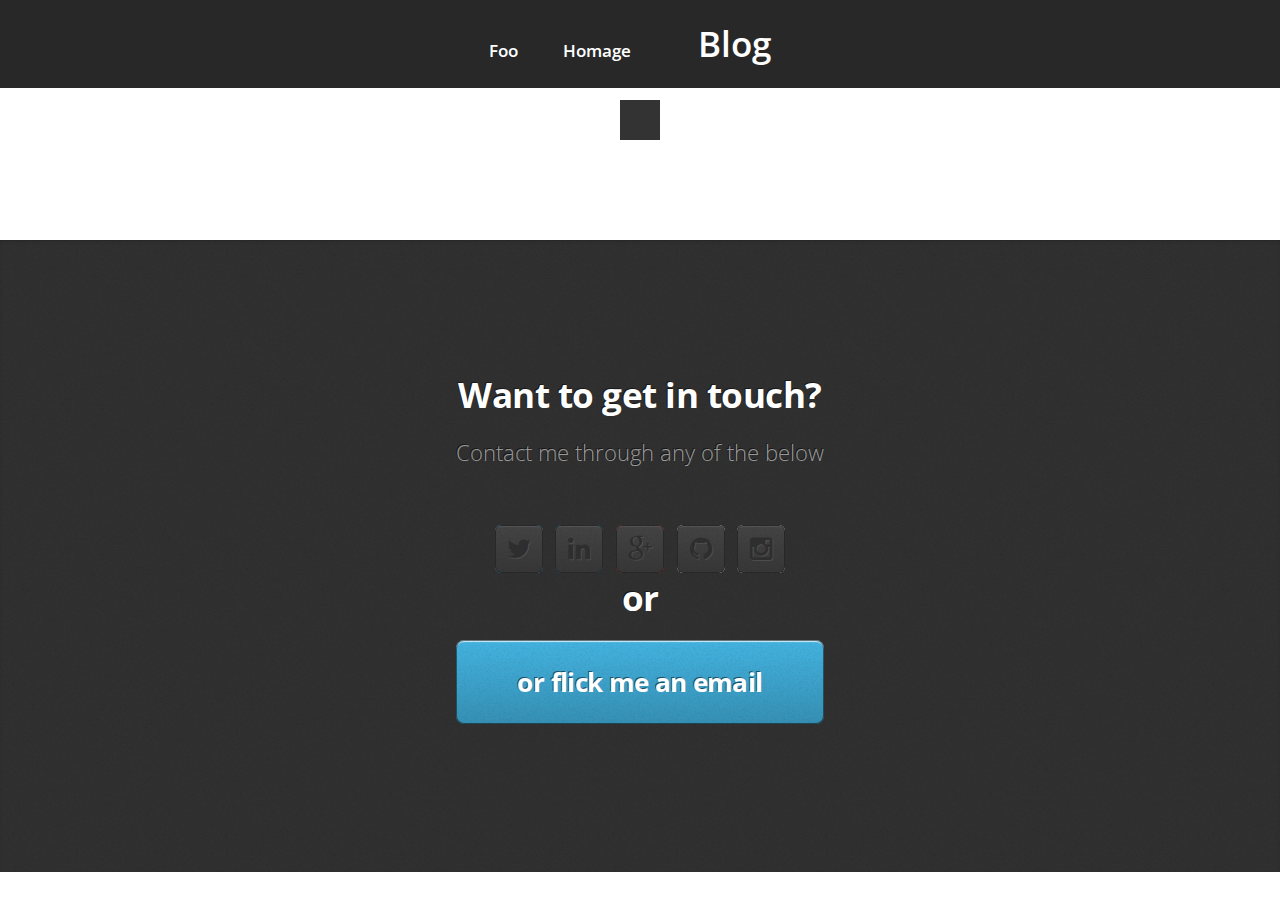
==== blog.html @ 2ac40b32 "Added loading animation back in" ====
<!DOCTYPE HTML>
<!--
	Miniport by HTML5 UP
	html5up.net | @n33co
	Free for personal and commercial use under the CCA 3.0 license (html5up.net/license)
-->
<html>
	<head>
		<title>Foo Codes</title>
		<meta charset="utf-8" />
		<meta name="viewport" content="width=device-width, initial-scale=1" />
		<!--[if lte IE 8]><script src="assets/js/ie/html5shiv.js"></script><![endif]-->
		<link rel="stylesheet" href="assets/css/main.css" />
		<!--[if lte IE 8]><link rel="stylesheet" href="assets/css/ie8.css" /><![endif]-->
		<!--[if lte IE 9]><link rel="stylesheet" href="assets/css/ie9.css" /><![endif]-->
        <style type="text/css">
            p {
                text-align: left;
            }
        </style>
	</head>
	<body>

		<!-- Nav -->
			<nav id="nav">
				<ul class="container">
                    <li><a href="index.html">Foo</a></li>
                    <li><a href="homage.html">Homage</a></li>
                    <li><a href="blog.html" class="featureLink">Blog</a></li>
				</ul>
			</nav>
        <!-- Blog -->
			<div id="blogContainer"><div class="spinner"></div></div>
       

		<!-- Contact -->
			<div class="wrapper style4">
				<article id="contact" class="container 75%">
					<header>
						<h2>Want to get in touch?</h2>
						<p style="text-align:center;">Contact me through any of the below</p>
					</header>
					<ul class="social">
									<li><a href="https://twitter.com/foocodes" class="icon fa-twitter"><span class="label">Twitter</span></a></li>
									<li><a href="https://www.linkedin.com/in/jonathon-shields-62233782" class="icon fa-linkedin"><span class="label">LinkedIn</span></a></li>
									<li><a href="https://plus.google.com/u/0/111568177518897038306" class="icon fa-google-plus"><span class="label">Google+</span></a></li>
<li><a href="github.com/foopod" class="icon fa-github"><span class="label">Github</span></a></li>
<li><a href="https://www.instagram.com/jono_shields" class="icon fa-instagram"><span class="label">Instagram</span></a></li>
								</ul>
                    <div>
                        <h2>or</h2>
                    <a href="mailto:jonathonshields@gmail.com" class="button big scrolly">or flick me an email</a>
                        </div>
				</article>
			</div>

		<!-- Scripts -->
			<script src="assets/js/jquery.min.js"></script>
			<script src="assets/js/jquery.scrolly.min.js"></script>
			<script src="assets/js/skel.min.js"></script>
			<script src="assets/js/skel-viewport.min.js"></script>
			<script src="assets/js/util.js"></script>
			<!--[if lte IE 8]><script src="assets/js/ie/respond.min.js"></script><![endif]-->
			<script src="assets/js/main.js"></script>
            <script type="text/javascript">
				$.ajax({
                    url: 'http://api.tumblr.com/v2/blog/foopod.tumblr.com/posts/text?api_key=4VpbewproebSpr77v3EeFoL2wLozFeSh8FxGQndHqtxIomD8pQ&limit=20',
                    method:'get',
                    dataType:'jsonp',
                    success: function(data){
                            var objectPosts = data.response.posts;
//                            $('#firstBlogContainer').append('<article class="centreHorizontal 7u 12u(mobile)"><header><h2>' + objectPosts[0].title + '</h2><sup>' + objectPosts[0].date + '</sup><div>' + objectPosts[0].body + '</div></header></article>');
//                            objectPosts.shift();
                            $.each(objectPosts, function(key, value){
                                    var style = key%2+2;
                                    var body = value.body.replace(/<img.*?>/g, '<span class="image fit">$&</span>');
                                    $('#blogContainer').empty();
                                $('#blogContainer').append(
                                        '<div class="wrapper style'+style+'"><article class="centreHorizontal 7u 12u(mobile)"><header><h2>' + value.title + '</h2><sup>' + value.date + '</sup><div>' + body + '</div></header></article></div>'
                                    );
                            });
                    }
				});
			</script>
	</body>
</html>
---- assets/css/main.css ----
@import url("http://fonts.googleapis.com/css?family=Open+Sans:300,300italic,600,600italic,700");
@import url("font-awesome.min.css");

/*
	Miniport by HTML5 UP
	html5up.net | @n33co
	Free for personal and commercial use under the CCA 3.0 license (html5up.net/license)
*/

/* Reset */

	html, body, div, span, applet, object, iframe, h1, h2, h3, h4, h5, h6, p, blockquote, pre, a, abbr, acronym, address, big, cite, code, del, dfn, em, img, ins, kbd, q, s, samp, small, strike, strong, sub, sup, tt, var, b, u, i, center, dl, dt, dd, ol, ul, li, fieldset, form, label, legend, table, caption, tbody, tfoot, thead, tr, th, td, article, aside, canvas, details, embed, figure, figcaption, footer, header, hgroup, menu, nav, output, ruby, section, summary, time, mark, audio, video {
		margin: 0;
		padding: 0;
		border: 0;
		font-size: 100%;
		font: inherit;
		vertical-align: baseline;
	}

	article, aside, details, figcaption, figure, footer, header, hgroup, menu, nav, section {
		display: block;
	}

	body {
		line-height: 1;
	}

	ol, ul {
		list-style: none;
	}

	blockquote, q {
		quotes: none;
	}

	blockquote:before, blockquote:after, q:before, q:after {
		content: '';
		content: none;
	}

	table {
		border-collapse: collapse;
		border-spacing: 0;
	}

	body {
		-webkit-text-size-adjust: none;
	}

/* My Additional CSS*/

    .subHeader{
        font-weight: 300;
        padding-left: 2em;
    }


/* Box Model */

	*, *:before, *:after {
		-moz-box-sizing: border-box;
		-webkit-box-sizing: border-box;
		box-sizing: border-box;
	}

/* Containers */

	.container {
		margin-left: auto;
		margin-right: auto;
	}

	.container.\31 25\25 {
		width: 100%;
		max-width: 1200px;
		min-width: 960px;
	}

	.container.\37 5\25 {
		width: 720px;
	}

	.container.\35 0\25 {
		width: 480px;
	}

	.container.\32 5\25 {
		width: 240px;
	}

	.container {
		width: 960px;
	}

	@media screen and (min-width: 737px) {

		.container.\31 25\25 {
			width: 100%;
			max-width: 1500px;
			min-width: 1200px;
		}

		.container.\37 5\25 {
			width: 900px;
		}

		.container.\35 0\25 {
			width: 600px;
		}

		.container.\32 5\25 {
			width: 300px;
		}

		.container {
			width: 1200px;
		}

	}

	@media screen and (min-width: 737px) and (max-width: 1200px) {

		.container.\31 25\25 {
			width: 100%;
			max-width: 1200px;
			min-width: 960px;
		}

		.container.\37 5\25 {
			width: 720px;
		}

		.container.\35 0\25 {
			width: 480px;
		}

		.container.\32 5\25 {
			width: 240px;
		}

		.container {
			width: 960px;
		}

	}

	@media screen and (max-width: 736px) {

		.container.\31 25\25 {
			width: 100%;
			max-width: 125%;
			min-width: 100%;
		}

		.container.\37 5\25 {
			width: 75%;
		}

		.container.\35 0\25 {
			width: 50%;
		}

		.container.\32 5\25 {
			width: 25%;
		}

		.container {
			width: 100% !important;
		}

	}

/* Grid */

	.row {
		border-bottom: solid 1px transparent;
		-moz-box-sizing: border-box;
		-webkit-box-sizing: border-box;
		box-sizing: border-box;
	}

	.row > * {
		float: left;
		-moz-box-sizing: border-box;
		-webkit-box-sizing: border-box;
		box-sizing: border-box;
	}

	.row:after, .row:before {
		content: '';
		display: block;
		clear: both;
		height: 0;
	}

	.row.uniform > * > :first-child {
		margin-top: 0;
	}

	.row.uniform > * > :last-child {
		margin-bottom: 0;
	}

	.row.\30 \25 > * {
		padding: 0 0 0 0px;
	}

	.row.\30 \25 {
		margin: 0 0 -1px 0px;
	}

	.row.uniform.\30 \25 > * {
		padding: 0px 0 0 0px;
	}

	.row.uniform.\30 \25 {
		margin: 0px 0 -1px 0px;
	}

	.row > * {
		padding: 0 0 0 40px;
	}

	.row {
		margin: 0 0 -1px -40px;
	}

	.row.uniform > * {
		padding: 40px 0 0 40px;
	}

	.row.uniform {
		margin: -40px 0 -1px -40px;
	}

	.row.\32 00\25 > * {
		padding: 0 0 0 80px;
	}

	.row.\32 00\25 {
		margin: 0 0 -1px -80px;
	}

	.row.uniform.\32 00\25 > * {
		padding: 80px 0 0 80px;
	}

	.row.uniform.\32 00\25 {
		margin: -80px 0 -1px -80px;
	}

	.row.\31 50\25 > * {
		padding: 0 0 0 60px;
	}

	.row.\31 50\25 {
		margin: 0 0 -1px -60px;
	}

	.row.uniform.\31 50\25 > * {
		padding: 60px 0 0 60px;
	}

	.row.uniform.\31 50\25 {
		margin: -60px 0 -1px -60px;
	}

	.row.\35 0\25 > * {
		padding: 0 0 0 20px;
	}

	.row.\35 0\25 {
		margin: 0 0 -1px -20px;
	}

	.row.uniform.\35 0\25 > * {
		padding: 20px 0 0 20px;
	}

	.row.uniform.\35 0\25 {
		margin: -20px 0 -1px -20px;
	}

	.row.\32 5\25 > * {
		padding: 0 0 0 10px;
	}

	.row.\32 5\25 {
		margin: 0 0 -1px -10px;
	}

	.row.uniform.\32 5\25 > * {
		padding: 10px 0 0 10px;
	}

	.row.uniform.\32 5\25 {
		margin: -10px 0 -1px -10px;
	}

	.\31 2u, .\31 2u\24 {
		width: 100%;
		clear: none;
		margin-left: 0;
	}

	.\31 1u, .\31 1u\24 {
		width: 91.6666666667%;
		clear: none;
		margin-left: 0;
	}

	.\31 0u, .\31 0u\24 {
		width: 83.3333333333%;
		clear: none;
		margin-left: 0;
	}

	.\39 u, .\39 u\24 {
		width: 75%;
		clear: none;
		margin-left: 0;
	}

	.\38 u, .\38 u\24 {
		width: 66.6666666667%;
		clear: none;
		margin-left: 0;
	}

	.\37 u, .\37 u\24 {
		width: 58.3333333333%;
		clear: none;
		margin-left: 0;
	}

	.\36 u, .\36 u\24 {
		width: 50%;
		clear: none;
		margin-left: 0;
	}

	.\35 u, .\35 u\24 {
		width: 41.6666666667%;
		clear: none;
		margin-left: 0;
	}

	.\34 u, .\34 u\24 {
		width: 33.3333333333%;
		clear: none;
		margin-left: 0;
	}

	.\33 u, .\33 u\24 {
		width: 25%;
		clear: none;
		margin-left: 0;
	}

	.\32 u, .\32 u\24 {
		width: 16.6666666667%;
		clear: none;
		margin-left: 0;
	}

	.\31 u, .\31 u\24 {
		width: 8.3333333333%;
		clear: none;
		margin-left: 0;
	}

	.\31 2u\24 + *,
	.\31 1u\24 + *,
	.\31 0u\24 + *,
	.\39 u\24 + *,
	.\38 u\24 + *,
	.\37 u\24 + *,
	.\36 u\24 + *,
	.\35 u\24 + *,
	.\34 u\24 + *,
	.\33 u\24 + *,
	.\32 u\24 + *,
	.\31 u\24 + * {
		clear: left;
	}

	.\-11u {
		margin-left: 91.66667%;
	}

	.\-10u {
		margin-left: 83.33333%;
	}

	.\-9u {
		margin-left: 75%;
	}

	.\-8u {
		margin-left: 66.66667%;
	}

	.\-7u {
		margin-left: 58.33333%;
	}

	.\-6u {
		margin-left: 50%;
	}

	.\-5u {
		margin-left: 41.66667%;
	}

	.\-4u {
		margin-left: 33.33333%;
	}

	.\-3u {
		margin-left: 25%;
	}

	.\-2u {
		margin-left: 16.66667%;
	}

	.\-1u {
		margin-left: 8.33333%;
	}

	@media screen and (min-width: 737px) {

		.row > * {
			padding: 25px 0 0 25px;
		}

		.row {
			margin: -25px 0 -1px -25px;
		}

		.row.uniform > * {
			padding: 25px 0 0 25px;
		}

		.row.uniform {
			margin: -25px 0 -1px -25px;
		}

		.row.\32 00\25 > * {
			padding: 50px 0 0 50px;
		}

		.row.\32 00\25 {
			margin: -50px 0 -1px -50px;
		}

		.row.uniform.\32 00\25 > * {
			padding: 50px 0 0 50px;
		}

		.row.uniform.\32 00\25 {
			margin: -50px 0 -1px -50px;
		}

		.row.\31 50\25 > * {
			padding: 37.5px 0 0 37.5px;
		}

		.row.\31 50\25 {
			margin: -37.5px 0 -1px -37.5px;
		}

		.row.uniform.\31 50\25 > * {
			padding: 37.5px 0 0 37.5px;
		}

		.row.uniform.\31 50\25 {
			margin: -37.5px 0 -1px -37.5px;
		}

		.row.\35 0\25 > * {
			padding: 12.5px 0 0 12.5px;
		}

		.row.\35 0\25 {
			margin: -12.5px 0 -1px -12.5px;
		}

		.row.uniform.\35 0\25 > * {
			padding: 12.5px 0 0 12.5px;
		}

		.row.uniform.\35 0\25 {
			margin: -12.5px 0 -1px -12.5px;
		}

		.row.\32 5\25 > * {
			padding: 6.25px 0 0 6.25px;
		}

		.row.\32 5\25 {
			margin: -6.25px 0 -1px -6.25px;
		}

		.row.uniform.\32 5\25 > * {
			padding: 6.25px 0 0 6.25px;
		}

		.row.uniform.\32 5\25 {
			margin: -6.25px 0 -1px -6.25px;
		}

		.\31 2u\28desktop\29, .\31 2u\24\28desktop\29 {
			width: 100%;
			clear: none;
			margin-left: 0;
		}

		.\31 1u\28desktop\29, .\31 1u\24\28desktop\29 {
			width: 91.6666666667%;
			clear: none;
			margin-left: 0;
		}

		.\31 0u\28desktop\29, .\31 0u\24\28desktop\29 {
			width: 83.3333333333%;
			clear: none;
			margin-left: 0;
		}

		.\39 u\28desktop\29, .\39 u\24\28desktop\29 {
			width: 75%;
			clear: none;
			margin-left: 0;
		}

		.\38 u\28desktop\29, .\38 u\24\28desktop\29 {
			width: 66.6666666667%;
			clear: none;
			margin-left: 0;
		}

		.\37 u\28desktop\29, .\37 u\24\28desktop\29 {
			width: 58.3333333333%;
			clear: none;
			margin-left: 0;
		}

		.\36 u\28desktop\29, .\36 u\24\28desktop\29 {
			width: 50%;
			clear: none;
			margin-left: 0;
		}

		.\35 u\28desktop\29, .\35 u\24\28desktop\29 {
			width: 41.6666666667%;
			clear: none;
			margin-left: 0;
		}

		.\34 u\28desktop\29, .\34 u\24\28desktop\29 {
			width: 33.3333333333%;
			clear: none;
			margin-left: 0;
		}

		.\33 u\28desktop\29, .\33 u\24\28desktop\29 {
			width: 25%;
			clear: none;
			margin-left: 0;
		}

		.\32 u\28desktop\29, .\32 u\24\28desktop\29 {
			width: 16.6666666667%;
			clear: none;
			margin-left: 0;
		}

		.\31 u\28desktop\29, .\31 u\24\28desktop\29 {
			width: 8.3333333333%;
			clear: none;
			margin-left: 0;
		}

		.\31 2u\24\28desktop\29 + *,
		.\31 1u\24\28desktop\29 + *,
		.\31 0u\24\28desktop\29 + *,
		.\39 u\24\28desktop\29 + *,
		.\38 u\24\28desktop\29 + *,
		.\37 u\24\28desktop\29 + *,
		.\36 u\24\28desktop\29 + *,
		.\35 u\24\28desktop\29 + *,
		.\34 u\24\28desktop\29 + *,
		.\33 u\24\28desktop\29 + *,
		.\32 u\24\28desktop\29 + *,
		.\31 u\24\28desktop\29 + * {
			clear: left;
		}

		.\-11u\28desktop\29 {
			margin-left: 91.66667%;
		}

		.\-10u\28desktop\29 {
			margin-left: 83.33333%;
		}

		.\-9u\28desktop\29 {
			margin-left: 75%;
		}

		.\-8u\28desktop\29 {
			margin-left: 66.66667%;
		}

		.\-7u\28desktop\29 {
			margin-left: 58.33333%;
		}

		.\-6u\28desktop\29 {
			margin-left: 50%;
		}

		.\-5u\28desktop\29 {
			margin-left: 41.66667%;
		}

		.\-4u\28desktop\29 {
			margin-left: 33.33333%;
		}

		.\-3u\28desktop\29 {
			margin-left: 25%;
		}

		.\-2u\28desktop\29 {
			margin-left: 16.66667%;
		}

		.\-1u\28desktop\29 {
			margin-left: 8.33333%;
		}

	}

	@media screen and (min-width: 737px) and (max-width: 1200px) {

		.row > * {
			padding: 25px 0 0 25px;
		}

		.row {
			margin: -25px 0 -1px -25px;
		}

		.row.uniform > * {
			padding: 25px 0 0 25px;
		}

		.row.uniform {
			margin: -25px 0 -1px -25px;
		}

		.row.\32 00\25 > * {
			padding: 50px 0 0 50px;
		}

		.row.\32 00\25 {
			margin: -50px 0 -1px -50px;
		}

		.row.uniform.\32 00\25 > * {
			padding: 50px 0 0 50px;
		}

		.row.uniform.\32 00\25 {
			margin: -50px 0 -1px -50px;
		}

		.row.\31 50\25 > * {
			padding: 37.5px 0 0 37.5px;
		}

		.row.\31 50\25 {
			margin: -37.5px 0 -1px -37.5px;
		}

		.row.uniform.\31 50\25 > * {
			padding: 37.5px 0 0 37.5px;
		}

		.row.uniform.\31 50\25 {
			margin: -37.5px 0 -1px -37.5px;
		}

		.row.\35 0\25 > * {
			padding: 12.5px 0 0 12.5px;
		}

		.row.\35 0\25 {
			margin: -12.5px 0 -1px -12.5px;
		}

		.row.uniform.\35 0\25 > * {
			padding: 12.5px 0 0 12.5px;
		}

		.row.uniform.\35 0\25 {
			margin: -12.5px 0 -1px -12.5px;
		}

		.row.\32 5\25 > * {
			padding: 6.25px 0 0 6.25px;
		}

		.row.\32 5\25 {
			margin: -6.25px 0 -1px -6.25px;
		}

		.row.uniform.\32 5\25 > * {
			padding: 6.25px 0 0 6.25px;
		}

		.row.uniform.\32 5\25 {
			margin: -6.25px 0 -1px -6.25px;
		}

		.\31 2u\28tablet\29, .\31 2u\24\28tablet\29 {
			width: 100%;
			clear: none;
			margin-left: 0;
		}

		.\31 1u\28tablet\29, .\31 1u\24\28tablet\29 {
			width: 91.6666666667%;
			clear: none;
			margin-left: 0;
		}

		.\31 0u\28tablet\29, .\31 0u\24\28tablet\29 {
			width: 83.3333333333%;
			clear: none;
			margin-left: 0;
		}

		.\39 u\28tablet\29, .\39 u\24\28tablet\29 {
			width: 75%;
			clear: none;
			margin-left: 0;
		}

		.\38 u\28tablet\29, .\38 u\24\28tablet\29 {
			width: 66.6666666667%;
			clear: none;
			margin-left: 0;
		}

		.\37 u\28tablet\29, .\37 u\24\28tablet\29 {
			width: 58.3333333333%;
			clear: none;
			margin-left: 0;
		}

		.\36 u\28tablet\29, .\36 u\24\28tablet\29 {
			width: 50%;
			clear: none;
			margin-left: 0;
		}

		.\35 u\28tablet\29, .\35 u\24\28tablet\29 {
			width: 41.6666666667%;
			clear: none;
			margin-left: 0;
		}

		.\34 u\28tablet\29, .\34 u\24\28tablet\29 {
			width: 33.3333333333%;
			clear: none;
			margin-left: 0;
		}

		.\33 u\28tablet\29, .\33 u\24\28tablet\29 {
			width: 25%;
			clear: none;
			margin-left: 0;
		}

		.\32 u\28tablet\29, .\32 u\24\28tablet\29 {
			width: 16.6666666667%;
			clear: none;
			margin-left: 0;
		}

		.\31 u\28tablet\29, .\31 u\24\28tablet\29 {
			width: 8.3333333333%;
			clear: none;
			margin-left: 0;
		}

		.\31 2u\24\28tablet\29 + *,
		.\31 1u\24\28tablet\29 + *,
		.\31 0u\24\28tablet\29 + *,
		.\39 u\24\28tablet\29 + *,
		.\38 u\24\28tablet\29 + *,
		.\37 u\24\28tablet\29 + *,
		.\36 u\24\28tablet\29 + *,
		.\35 u\24\28tablet\29 + *,
		.\34 u\24\28tablet\29 + *,
		.\33 u\24\28tablet\29 + *,
		.\32 u\24\28tablet\29 + *,
		.\31 u\24\28tablet\29 + * {
			clear: left;
		}

		.\-11u\28tablet\29 {
			margin-left: 91.66667%;
		}

		.\-10u\28tablet\29 {
			margin-left: 83.33333%;
		}

		.\-9u\28tablet\29 {
			margin-left: 75%;
		}

		.\-8u\28tablet\29 {
			margin-left: 66.66667%;
		}

		.\-7u\28tablet\29 {
			margin-left: 58.33333%;
		}

		.\-6u\28tablet\29 {
			margin-left: 50%;
		}

		.\-5u\28tablet\29 {
			margin-left: 41.66667%;
		}

		.\-4u\28tablet\29 {
			margin-left: 33.33333%;
		}

		.\-3u\28tablet\29 {
			margin-left: 25%;
		}

		.\-2u\28tablet\29 {
			margin-left: 16.66667%;
		}

		.\-1u\28tablet\29 {
			margin-left: 8.33333%;
		}

	}

	@media screen and (max-width: 736px) {

		.row > * {
			padding: 15px 0 0 15px;
		}

		.row {
			margin: -15px 0 -1px -15px;
		}

		.row.uniform > * {
			padding: 15px 0 0 15px;
		}

		.row.uniform {
			margin: -15px 0 -1px -15px;
		}

		.row.\32 00\25 > * {
			padding: 30px 0 0 30px;
		}

		.row.\32 00\25 {
			margin: -30px 0 -1px -30px;
		}

		.row.uniform.\32 00\25 > * {
			padding: 30px 0 0 30px;
		}

		.row.uniform.\32 00\25 {
			margin: -30px 0 -1px -30px;
		}

		.row.\31 50\25 > * {
			padding: 22.5px 0 0 22.5px;
		}

		.row.\31 50\25 {
			margin: -22.5px 0 -1px -22.5px;
		}

		.row.uniform.\31 50\25 > * {
			padding: 22.5px 0 0 22.5px;
		}

		.row.uniform.\31 50\25 {
			margin: -22.5px 0 -1px -22.5px;
		}

		.row.\35 0\25 > * {
			padding: 7.5px 0 0 7.5px;
		}

		.row.\35 0\25 {
			margin: -7.5px 0 -1px -7.5px;
		}

		.row.uniform.\35 0\25 > * {
			padding: 7.5px 0 0 7.5px;
		}

		.row.uniform.\35 0\25 {
			margin: -7.5px 0 -1px -7.5px;
		}

		.row.\32 5\25 > * {
			padding: 3.75px 0 0 3.75px;
		}

		.row.\32 5\25 {
			margin: -3.75px 0 -1px -3.75px;
		}

		.row.uniform.\32 5\25 > * {
			padding: 3.75px 0 0 3.75px;
		}

		.row.uniform.\32 5\25 {
			margin: -3.75px 0 -1px -3.75px;
		}

		.\31 2u\28mobile\29, .\31 2u\24\28mobile\29 {
			width: 100%;
			clear: none;
			margin-left: 0;
		}

		.\31 1u\28mobile\29, .\31 1u\24\28mobile\29 {
			width: 91.6666666667%;
			clear: none;
			margin-left: 0;
		}

		.\31 0u\28mobile\29, .\31 0u\24\28mobile\29 {
			width: 83.3333333333%;
			clear: none;
			margin-left: 0;
		}

		.\39 u\28mobile\29, .\39 u\24\28mobile\29 {
			width: 75%;
			clear: none;
			margin-left: 0;
		}

		.\38 u\28mobile\29, .\38 u\24\28mobile\29 {
			width: 66.6666666667%;
			clear: none;
			margin-left: 0;
		}

		.\37 u\28mobile\29, .\37 u\24\28mobile\29 {
			width: 58.3333333333%;
			clear: none;
			margin-left: 0;
		}

		.\36 u\28mobile\29, .\36 u\24\28mobile\29 {
			width: 50%;
			clear: none;
			margin-left: 0;
		}

		.\35 u\28mobile\29, .\35 u\24\28mobile\29 {
			width: 41.6666666667%;
			clear: none;
			margin-left: 0;
		}

		.\34 u\28mobile\29, .\34 u\24\28mobile\29 {
			width: 33.3333333333%;
			clear: none;
			margin-left: 0;
		}

		.\33 u\28mobile\29, .\33 u\24\28mobile\29 {
			width: 25%;
			clear: none;
			margin-left: 0;
		}

		.\32 u\28mobile\29, .\32 u\24\28mobile\29 {
			width: 16.6666666667%;
			clear: none;
			margin-left: 0;
		}

		.\31 u\28mobile\29, .\31 u\24\28mobile\29 {
			width: 8.3333333333%;
			clear: none;
			margin-left: 0;
		}

		.\31 2u\24\28mobile\29 + *,
		.\31 1u\24\28mobile\29 + *,
		.\31 0u\24\28mobile\29 + *,
		.\39 u\24\28mobile\29 + *,
		.\38 u\24\28mobile\29 + *,
		.\37 u\24\28mobile\29 + *,
		.\36 u\24\28mobile\29 + *,
		.\35 u\24\28mobile\29 + *,
		.\34 u\24\28mobile\29 + *,
		.\33 u\24\28mobile\29 + *,
		.\32 u\24\28mobile\29 + *,
		.\31 u\24\28mobile\29 + * {
			clear: left;
		}

		.\-11u\28mobile\29 {
			margin-left: 91.66667%;
		}

		.\-10u\28mobile\29 {
			margin-left: 83.33333%;
		}

		.\-9u\28mobile\29 {
			margin-left: 75%;
		}

		.\-8u\28mobile\29 {
			margin-left: 66.66667%;
		}

		.\-7u\28mobile\29 {
			margin-left: 58.33333%;
		}

		.\-6u\28mobile\29 {
			margin-left: 50%;
		}

		.\-5u\28mobile\29 {
			margin-left: 41.66667%;
		}

		.\-4u\28mobile\29 {
			margin-left: 33.33333%;
		}

		.\-3u\28mobile\29 {
			margin-left: 25%;
		}

		.\-2u\28mobile\29 {
			margin-left: 16.66667%;
		}

		.\-1u\28mobile\29 {
			margin-left: 8.33333%;
		}

	}

/* Basic */

	body, input, textarea, select {
		font-family: 'Open Sans', sans-serif;
		line-height: 1.85em;
		color: #888;
		font-weight: 300;
	}

		body.is-loading *, input.is-loading *, textarea.is-loading *, select.is-loading * {
			-moz-transition: none !important;
			-webkit-transition: none !important;
			-ms-transition: none !important;
			transition: none !important;
			-moz-animation: none !important;
			-webkit-animation: none !important;
			-ms-animation: none !important;
			animation: none !important;
		}

	a {
		-moz-transition: color .2s ease-in-out;
		-webkit-transition: color .2s ease-in-out;
		-ms-transition: color .2s ease-in-out;
		transition: color .2s ease-in-out;
		color: #43B3E0;
		text-decoration: underline;
	}

		a:hover {
			color: #43bff0 !important;
		}

		a img {
			border: 0;
		}

	b, strong {
		font-weight: 600;
		color: #3e3e3e;
	}

	i, em {
		font-style: italic;
	}

	sub {
		position: relative;
		top: 0.5em;
		font-size: 0.8em;
	}

	sup {
		position: relative;
		top: -0.5em;
		font-size: 0.8em;
	}

	blockquote {
		border-left: solid 0.75em #eee;
		padding: 1em 0 1em 1.5em;
		font-style: italic;
	}

	h1, h2, h3, h4, h5, h6 {
		color: #3e3e3e;
	}

	h1 a, h2 a, h3 a, h4 a, h5 a, h6 a {
		text-decoration: none;
		color: inherit;
	}

	h2, h3, h4, h5, h6 {
		font-weight: 700;
	}

	h1 {
		font-weight: 300;
	}

		h1 strong {
			font-weight: 700;
		}

	em, i {
		font-style: italic;
	}

	br.clear {
		clear: both;
	}

	hr {
		border: 0;
		border-top: solid 1px #444;
		border-top-color: rgba(0, 0, 0, 0.35);
		box-shadow: 0px 1px 0px 0px rgba(255, 255, 255, 0.1);
		height: 1px;
		margin: 3em 0 4em 0;
	}

	p, ul, ol, dl, table {
		margin-bottom: 2em;
	}

/* Form */

	form label {
		color: #3e3e3e;
		font-weight: 700;
		display: block;
		margin: 0 0 0.5em 0;
	}

	form input[type=text],
	form input[type=email],
	form input[type=password],
	form select,
	form textarea {
		-moz-transition: background .2s ease-in-out, box-shadow .2s ease-in-out;
		-webkit-transition: background .2s ease-in-out, box-shadow .2s ease-in-out;
		-ms-transition: background .2s ease-in-out, box-shadow .2s ease-in-out;
		transition: background .2s ease-in-out, box-shadow .2s ease-in-out;
		-webkit-appearance: none;
		display: block;
		border: 0;
		padding: 0.75em;
		font-size: 1em;
		border-radius: 8px;
		border: solid 1px #ddd;
		background: #fff;
		color: #bbb;
		box-shadow: inset 0px 2px 3px 1px rgba(0, 0, 0, 0.05), 0px 1px 0px 0px rgba(255, 255, 255, 0.025);
		width: 100%;
	}

		form input[type=text]:focus,
		form input[type=email]:focus,
		form input[type=password]:focus,
		form select:focus,
		form textarea:focus {
			background: #fafafa;
			box-shadow: inset 0px 2px 5px 0px rgba(0, 0, 0, 0.05), 0px 1px 0px 0px rgba(255, 255, 255, 0.025), inset 0px 0px 2px 1px #43bff0;
		}

	form textarea {
		height: 15em;
	}

	form .formerize-placeholder {
		color: #555 !important;
	}

	form ::-webkit-input-placeholder {
		color: #555 !important;
	}

	form :-moz-placeholder {
		color: #555 !important;
	}

	form ::-moz-placeholder {
		color: #555 !important;
	}

	form :-ms-input-placeholder {
		color: #555 !important;
	}

	form ::-moz-focus-inner {
		border: 0;
	}

/* Tables */

	table {
		width: 100%;
	}

		table.default {
			width: 100%;
		}

			table.default tr {
				border-top: solid 1px #eee;
			}

				table.default tr:first-child {
					border-top: 0;
				}

			table.default td {
				padding: 0.5em 1em 0.5em 1em;
			}

			table.default th {
				text-align: left;
				padding: 0.5em 1em 0.5em 1em;
				font-weight: 600;
				margin: 0 0 1em 0;
			}

			table.default thead {
				background: #4f4f4f;
				color: #fff;
			}

/* Section/Article */

	section, article {
		margin-bottom: 3em;
	}

	section > :last-child,
	article > :last-child,
	section:last-child,
	article:last-child {
		margin-bottom: 0;
	}

/* Image */

	.image {
		display: inline-block;
		position: relative;
	}

		.image img {
			display: block;
			width: 100%;
		}

		.image.fit {
			display: block;
			width: 100%;
		}

		.image.featured {
			display: block;
			width: 100%;
			margin: 0 0 2em 0;
		}

		.image.left {
			float: left;
			margin: 0 2em 2em 0;
		}

		.image.centered {
			display: block;
			margin: 0 0 2em 0;
		}

			.image.centered img {
				margin: 0 auto;
				width: auto;
			}

/* Button */

	input[type="button"],
	input[type="submit"],
	input[type="reset"],
	button,
	.button {
		background-image: url("images/bg.png"), -moz-linear-gradient(top, rgba(0, 0, 0, 0), rgba(0, 0, 0, 0.2));
		background-image: url("images/bg.png"), -webkit-linear-gradient(top, rgba(0, 0, 0, 0), rgba(0, 0, 0, 0.2));
		background-image: url("images/bg.png"), -ms-linear-gradient(top, rgba(0, 0, 0, 0), rgba(0, 0, 0, 0.2));
		background-image: url("images/bg.png"), linear-gradient(top, rgba(0, 0, 0, 0), rgba(0, 0, 0, 0.2));
		-moz-transition: background-color .2s ease-in-out;
		-webkit-transition: background-color .2s ease-in-out;
		-ms-transition: background-color .2s ease-in-out;
		transition: background-color .2s ease-in-out;
		-webkit-appearance: none;
		position: relative;
		display: inline-block;
		color: #fff !important;
		text-decoration: none;
		font-weight: 700;
		border: 0;
		outline: 0;
		cursor: pointer;
		border-radius: 8px;
		text-shadow: -1px -1px 0.5px rgba(0, 0, 0, 0.5);
		overflow: hidden;
		box-shadow: inset 0px 0px 0px 1px rgba(0, 0, 0, 0.5), inset 0px 2px 1px 0px rgba(255, 255, 255, 0.75);
		background-color: #43B3E0;
	}

		input[type="button"]:hover,
		input[type="submit"]:hover,
		input[type="reset"]:hover,
		button:hover,
		.button:hover {
			background-color: #43bff0;
			color: #fff !important;
		}

		input[type="button"]:active,
		input[type="submit"]:active,
		input[type="reset"]:active,
		button:active,
		.button:active {
			background-color: #3BA8D3;
			top: 1px;
		}

		input[type="button"].alt,
		input[type="submit"].alt,
		input[type="reset"].alt,
		button.alt,
		.button.alt {
			background-color: #444;
			box-shadow: inset 0px 0px 0px 1px #242424, inset 0px 2px 1px 0px rgba(255, 255, 255, 0.2);
		}

			input[type="button"].alt:hover,
			input[type="submit"].alt:hover,
			input[type="reset"].alt:hover,
			button.alt:hover,
			.button.alt:hover {
				background-color: #4f4f4f;
				color: #fff !important;
			}

			input[type="button"].alt:active,
			input[type="submit"].alt:active,
			input[type="reset"].alt:active,
			button.alt:active,
			.button.alt:active {
				background-color: #3f3f3f;
			}

/* List */

	ul.default {
		list-style: disc;
		padding-left: 1em;
	}

		ul.default li {
			padding-left: 0.5em;
		}

	ul.social {
		cursor: default;
		margin: 0;
	}

		ul.social li {
			position: relative;
			display: inline-block;
			margin: 0.25em;
			top: 0;
		}

			ul.social li a {
				-moz-transition: top .2s ease-in-out;
				-webkit-transition: top .2s ease-in-out;
				-ms-transition: top .2s ease-in-out;
				transition: top .2s ease-in-out;
				display: block;
				width: 48px;
				height: 48px;
				border-radius: 6px;
				top: 0;
				position: relative;
			}

				ul.social li a:before {
					background-image: url("images/bg.png"), -moz-linear-gradient(top, rgba(0, 0, 0, 0), rgba(0, 0, 0, 0.2));
					background-image: url("images/bg.png"), -webkit-linear-gradient(top, rgba(0, 0, 0, 0), rgba(0, 0, 0, 0.2));
					background-image: url("images/bg.png"), -ms-linear-gradient(top, rgba(0, 0, 0, 0), rgba(0, 0, 0, 0.2));
					background-image: url("images/bg.png"), linear-gradient(top, rgba(0, 0, 0, 0), rgba(0, 0, 0, 0.2));
					-moz-transition: background-color .2s ease-in-out;
					-webkit-transition: background-color .2s ease-in-out;
					-ms-transition: background-color .2s ease-in-out;
					transition: background-color .2s ease-in-out;
					background-color: #444;
					border-radius: 6px;
					box-shadow: inset 0px 0px 0px 1px #282828, inset 0px 2px 1px 0px rgba(255, 255, 255, 0.1);
					color: #2E2E2E !important;
					display: block;
					font-size: 26px;
					height: 48px;
					line-height: 48px;
					text-align: center;
					outline: 0;
					overflow: hidden;
					text-shadow: 1px 1px 0px rgba(255, 255, 255, 0.1);
					width: 48px;
				}

				ul.social li a.fa-twitter {
					background-color: #2DAAE4;
				}

				ul.social li a.fa-facebook {
					background-color: #3C5A98;
				}

				ul.social li a.fa-dribbble {
					background-color: #C4376B;
				}

				ul.social li a.fa-linkedin {
					background-color: #006599;
				}

				ul.social li a.fa-tumblr {
					background-color: #51718A;
				}

				ul.social li a.fa-google-plus {
					background-color: #DA2713;
				}

				ul.social li a.fa-github {
					background-color: #FAFAFA;
				}

				ul.social li a.fa-rss {
					background-color: #F2600B;
				}

				ul.social li a.fa-instagram {
					background-color: #E0D7C8;
				}

				ul.social li a.fa-foursquare {
					background-color: #39A3D4;
				}

				ul.social li a.fa-skype {
					background-color: #10BEF1;
				}

				ul.social li a.fa-soundcloud {
					background-color: #FE5419;
				}

				ul.social li a.fa-youtube {
					background-color: #BF2E25;
				}

				ul.social li a.fa-blogger {
					background-color: #FF6501;
				}

				ul.social li a.fa-flickr {
					background-color: #0062DB;
				}

				ul.social li a.fa-vimeo {
					background-color: #4C8AB0;
				}

				ul.social li a:hover {
					top: -5px;
				}

					ul.social li a:hover:before {
						background-color: transparent;
					}

	ul.actions li {
		display: inline-block;
		margin: 0 0 0 1em;
	}

		ul.actions li:first-child {
			margin-left: 0;
		}

	ol.default {
		list-style: decimal;
		padding-left: 1.25em;
	}

		ol.default li {
			padding-left: 0.25em;
		}

/* Box */

	.box {
		background: #fff;
		box-shadow: inset 0px 0px 0px 1px rgba(0, 0, 0, 0.15), 0px 2px 3px 0px rgba(0, 0, 0, 0.1);
		text-align: center;
	}

/* Icons */

	.icon {
		text-decoration: none;
	}

		.icon:before {
			display: inline-block;
			font-family: FontAwesome;
			font-size: 1.25em;
			text-decoration: none;
			font-style: normal;
			font-weight: normal;
			line-height: 1;
			-webkit-font-smoothing: antialiased;
			-moz-osx-font-smoothing: grayscale;
		}

		.icon > .label {
			display: none;
		}

		.icon.featured {
			color: #EA8A95;
			display: block;
			margin: 0 0 1.5em 0;
			cursor: default;
		}

			.icon.featured:before {
				font-size: 6em;
			}

/* Wrappers */

	.wrapper {
		background-image: url("images/bg.png");
		box-shadow: inset 0px 1px 0px 0px rgba(0, 0, 0, 0.05), inset 0px 2px 3px 0px rgba(0, 0, 0, 0.1);
	}

		.wrapper.first {
			box-shadow: none;
		}

		.wrapper.style1 {
			background-image: none;
			background-color: #fff;
		}

		.wrapper.style2 {
			background-color: #fafafa;
			text-shadow: 1px 1px 0px #fff;
		}

		.wrapper.style3 {
			background-color: #f4f4f4;
			text-shadow: 1px 1px 0px #fff;
		}

		.wrapper.style4 {
			background-color: #303030;
			color: #999;
			text-shadow: -1px -1px 0px #181818;
		}

			.wrapper.style4 h1, .wrapper.style4 h2, .wrapper.style4 h3, .wrapper.style4 h4, .wrapper.style4 h5, .wrapper.style4 h6 {
				color: #fff;
			}

			.wrapper.style4 form input[type=text],
			.wrapper.style4 form input[type=password],
			.wrapper.style4 form select,
			.wrapper.style4 form textarea {
				border: none;
				background: #282828;
			}

				.wrapper.style4 form input[type=text]:focus,
				.wrapper.style4 form input[type=password]:focus,
				.wrapper.style4 form select:focus,
				.wrapper.style4 form textarea:focus {
					background: #252525;
				}

/* Nav */

	#nav {
		background-color: #282828;
		text-align: center;
		position: fixed;
		left: 0;
		top: 0;
		width: 100%;
		z-index: 10000;
		cursor: default;
	}

		#nav ul {
			margin-bottom: 0;
		}

		#nav li {
			display: inline-block;
		}

		#nav a {
			position: relative;
			display: block;
			color: #fff;
			text-decoration: none;
			outline: 0;
		}

			#nav a:hover {
				color: #fff !important;
			}

			#nav a.active:before {
				content: '';
				display: block;
				position: absolute;
				bottom: -0.6em;
				left: 50%;
				margin-left: -0.75em;
				border-left: solid 0.75em transparent;
				border-right: solid 0.75em transparent;
				border-top: solid 0.6em #282828;
			}

/* Articles */

	#top .image {
		border-radius: 10%;
	}

		#top .image img {
			border-radius: 10%;
		}

	#top p a {
		color: inherit;
	}

/* Copyright */

	#copyright {
		color: #666;
	}

		#copyright a {
			-moz-transition: color .2s ease-in-out;
			-webkit-transition: color .2s ease-in-out;
			-ms-transition: color .2s ease-in-out;
			transition: color .2s ease-in-out;
			color: inherit;
		}

			#copyright a:hover {
				color: #777;
			}

/* Desktop */

	@media screen and (min-width: 737px) {

		/* Basic */

			body, input, textarea, select {
				font-size: 13pt;
			}

			h1 {
				font-size: 3.25em;
				letter-spacing: -0.025em;
			}

			h2 {
				font-size: 2em;
				letter-spacing: -0.015em;
			}

			h3 {
				font-size: 1.5em;
				letter-spacing: -0.015em;
			}

			h1, h2, h3, h4, h5, h6 {
				margin: 0 0 0.75em 0;
			}

			header {
				margin: 0 0 3em 0;
			}

				header > p {
					font-size: 1.25em;
					margin: 0;
				}

			footer {
				margin: 3em 0 0 0;
			}

				footer > p {
					font-size: 1.25em;
				}

		/* Form */

			form input[type="button"],
			form input[type="submit"],
			form input[type="reset"],
			form button,
			form .button {
				margin: 0 0.5em 0 0.5em;
			}

		/* Button */

			input[type="button"],
			input[type="submit"],
			input[type="reset"],
			button,
			.button {
				padding: 1em 2.35em 1em 2.35em;
				font-size: 1.1em;
			}

				input[type="button"].big,
				input[type="submit"].big,
				input[type="reset"].big,
				button.big,
				.button.big {
					font-size: 1.5em;
					letter-spacing: -0.025em;
				}

		/* Box */

			.box {
				padding: 2em;
			}

				.box.style1 {
					padding: 3em 2em 3.5em 2em;
				}

					.box.style1 h3 {
						margin-bottom: 0.5em;
					}

				.box.style2 h3 {
					margin-bottom: 0.25em;
				}

				.box.style2 .image {
					position: relative;
					left: 2em;
					top: 2em;
					margin: -4em 0 4em -4em;
					width: auto;
				}

		/* Wrappers */

			.wrapper {
				padding: 8em 0 8em 0;
				text-align: center;
			}

				.wrapper.first {
					padding-top: 7em;
                    padding-bottom: 9em;
				}

		/* Nav */

			#nav a {
				-moz-transition: background-color .2s ease-in-out;
				-webkit-transition: background-color .2s ease-in-out;
				-ms-transition: background-color .2s ease-in-out;
				transition: background-color .2s ease-in-out;
				padding: 0.2em 1em 0.2em 1em;
				margin: 0.6em 0.2em 0.6em 0.2em;
				font-weight: 600;
				border-radius: 8px;
				color: #fff;
			}

				#nav a:hover {
					background: #383838;
				}

				#nav a:active {
					background: #484848;
				}

		/* Articles */

			#top {
				text-align: left;
			}

				#top .image {
					width: 20em;
					height: 20em;
					margin: 0;
				}

				#top h1 {
					margin-top: 0.35em;
				}

				#top p {
					font-size: 1.5em;
					line-height: 1.75em;
				}

			#contact footer {
				font-size: 0.9em;
			}

		/* Copyright */

			#copyright {
				font-size: 1em;
				line-height: 1em;
			}

				#copyright li {
					display: inline-block;
					border-left: solid 1px rgba(0, 0, 0, 0.5);
					box-shadow: -1px 0px 0px 0px rgba(255, 255, 255, 0.1);
					padding: 0 0 0 1em;
					margin: 0 0 0 1em;
				}

					#copyright li:first-child {
						border: 0;
						box-shadow: none;
						padding-left: 0;
						margin-left: 0;
					}

	}

/* Tablet */

	@media screen and (min-width: 737px) and (max-width: 1200px) {

        #homage{
            padding-top: 3em;
        }
		/* Basic */

			body {
				min-width: 960px;
				font-size: 11pt;
			}

			input, textarea, select {
				font-size: 11pt;
			}

			header {
				margin: 0 0 4em 0;
			}

		/* Wrappers */

			.wrapper {
				padding: 8em 0 5em 0;
				text-align: center;
			}

				.wrapper.first {
					padding-top: 9em;
                    padding-bottom: 9em;
				}

				.wrapper.style4 .row-special {
					margin: 2em 0 0 0;
					padding: 2em 0 2em 0;
				}

		/* Articles */

			#top .image {
				width: 19.5em;
				height: 19.5em;
				margin: 0;
			}

	}

/* Mobile */

	@media screen and (max-width: 736px) {
        #homage{
            padding-top: 3em;
        }
        
		/* Basic */

			body, input, textarea, select {
				line-height: 1.75em;
				font-size: 10pt;
				letter-spacing: 0;
			}

			h1, h2, h3, h4, h5, h6 {
				font-size: 1.25em;
				margin: 0 0 0.4em 0;
			}

			h1 {
				font-size: 2.25em;
				line-height: 1.25em;
			}

			header {
				margin: 0 0 2em 0;
			}

				header > p {
					font-size: 1.25em;
				}

			footer {
				margin: 2.5em 0 0 0;
			}

				footer > p {
					font-size: 1.25em;
				}

			hr {
				margin: 1.5em 0 2em 0;
			}

		/* Section/Article */

			section, article {
				clear: both;
			}

		/* Button */

			input[type="button"],
			input[type="submit"],
			input[type="reset"],
			button,
			.button {
				text-align: center;
				font-size: 1.2em;
				width: 100%;
				padding: 1em 0 1em 0;
			}

		/* List */

			ul.social {
				padding: 1em 0.5em 0 0.5em;
			}

				ul.social li {
					margin: 0.5em 0.5em 0.5em 0.5em;
				}

					ul.social li a {
						top: 0 !important;
					}

						ul.social li a:before {
							background-color: transparent !important;
						}

			ul.actions {
				margin: 0;
			}

				ul.actions li {
					display: block;
					margin: 10px 0 0 0;
				}

					ul.actions li:first-child {
						margin-top: 0;
					}

		/* Box */

			.box {
				padding: 30px 20px 30px 20px;
				margin: 0 0 20px 0 !important;
			}

				.box h3 {
					margin-bottom: 0.25em;
				}

				.box .image.centered {
					margin-bottom: 1em;
				}

				.box .image.featured {
					position: relative;
					left: 20px;
					top: 20px;
					margin: -50px 0 50px -40px;
					width: auto;
				}

		/* Wrappers */

			.wrapper {
				padding: 5em 15px 3em 15px;
				text-align: center;
			}

				.wrapper.first {
					padding-top: 8em;
				}

		/* Nav */

			#nav a {
				padding: 0.5em;
			}

		/* Articles */

			#top .image {
				width: 70%;
				height: auto;
				margin: 0 auto 1.75em auto;
			}

			#contact footer {
				margin: 0;
			}

		/* Copyright */

			#copyright {
				font-size: 1em;
				margin: 0;
			}

				#copyright li {
					display: block;
				}

	}

.shrink{
        margin-top: -8em;
        margin-bottom: -3em;
    }

.centreHorizontal{
        margin-left: auto;
        margin-right: auto;
    }

.tabbedIn{
    padding-left: 2em;
}

.featureLink{
    font-size: 200%;
    font-weight: 700;
}

/** Spinkit*/
.spinner {
  width: 40px;
  height: 40px;
  background-color: #333;

  margin: 100px auto;
  -webkit-animation: sk-rotateplane 1.2s infinite ease-in-out;
  animation: sk-rotateplane 1.2s infinite ease-in-out;
}

@-webkit-keyframes sk-rotateplane {
  0% { -webkit-transform: perspective(120px) }
  50% { -webkit-transform: perspective(120px) rotateY(180deg) }
  100% { -webkit-transform: perspective(120px) rotateY(180deg)  rotateX(180deg) }
}

@keyframes sk-rotateplane {
  0% { 
    transform: perspective(120px) rotateX(0deg) rotateY(0deg);
    -webkit-transform: perspective(120px) rotateX(0deg) rotateY(0deg) 
  } 50% { 
    transform: perspective(120px) rotateX(-180.1deg) rotateY(0deg);
    -webkit-transform: perspective(120px) rotateX(-180.1deg) rotateY(0deg) 
  } 100% { 
    transform: perspective(120px) rotateX(-180deg) rotateY(-179.9deg);
    -webkit-transform: perspective(120px) rotateX(-180deg) rotateY(-179.9deg);
  }
}
---- assets/css/ie8.css ----
/*
	Miniport by HTML5 UP
	html5up.net | @n33co
	Free for personal and commercial use under the CCA 3.0 license (html5up.net/license)
*/

/* Basic */

	form input[type=text],
	form input[type=password],
	form select,
	form textarea {
		position: relative;
		-ms-behavior: url("assets/js/ie/PIE.htc");
	}

	input[type="button"],
	input[type="submit"],
	input[type="reset"],
	button,
	.button {
		position: relative;
		-ms-behavior: url("assets/js/ie/PIE.htc");
	}

/* Section/Article */

	section > .last-child,
	article > .last-child,
	section.last-child,
	article.last-child {
		margin-bottom: 0;
	}

/* Box */

	.box {
		border: solid 1px #ddd;
	}

/* List */

	ul.social li a {
		position: relative;
		top: 0 !important;
		overflow: hidden;
		-ms-behavior: url("assets/js/ie/PIE.htc");
	}

		ul.social li a:before {
			background: none;
		}

/* Wrappers */

	.wrapper {
		border-top: solid 1px #ddd;
	}

/* Nav */

	#nav a {
		position: relative;
		-ms-behavior: url("assets/js/ie/PIE.htc");
	}

/* Articles */

	#top .image {
		position: relative;
		-ms-behavior: url("assets/js/ie/PIE.htc");
	}

		#top .image img {
			position: relative;
			-ms-behavior: url("assets/js/ie/PIE.htc");
		}
---- assets/css/ie9.css ----
/*
	Miniport by HTML5 UP
	html5up.net | @n33co
	Free for personal and commercial use under the CCA 3.0 license (html5up.net/license)
*/

/* Button */

	input[type="button"],
	input[type="submit"],
	input[type="reset"],
	button,
	.button {
		background-image: url("images/ie/grad0-20.svg");
	}

/* List */

	ul.social li a:before {
		background-image: url("images/ie/grad0-20.svg");
	}
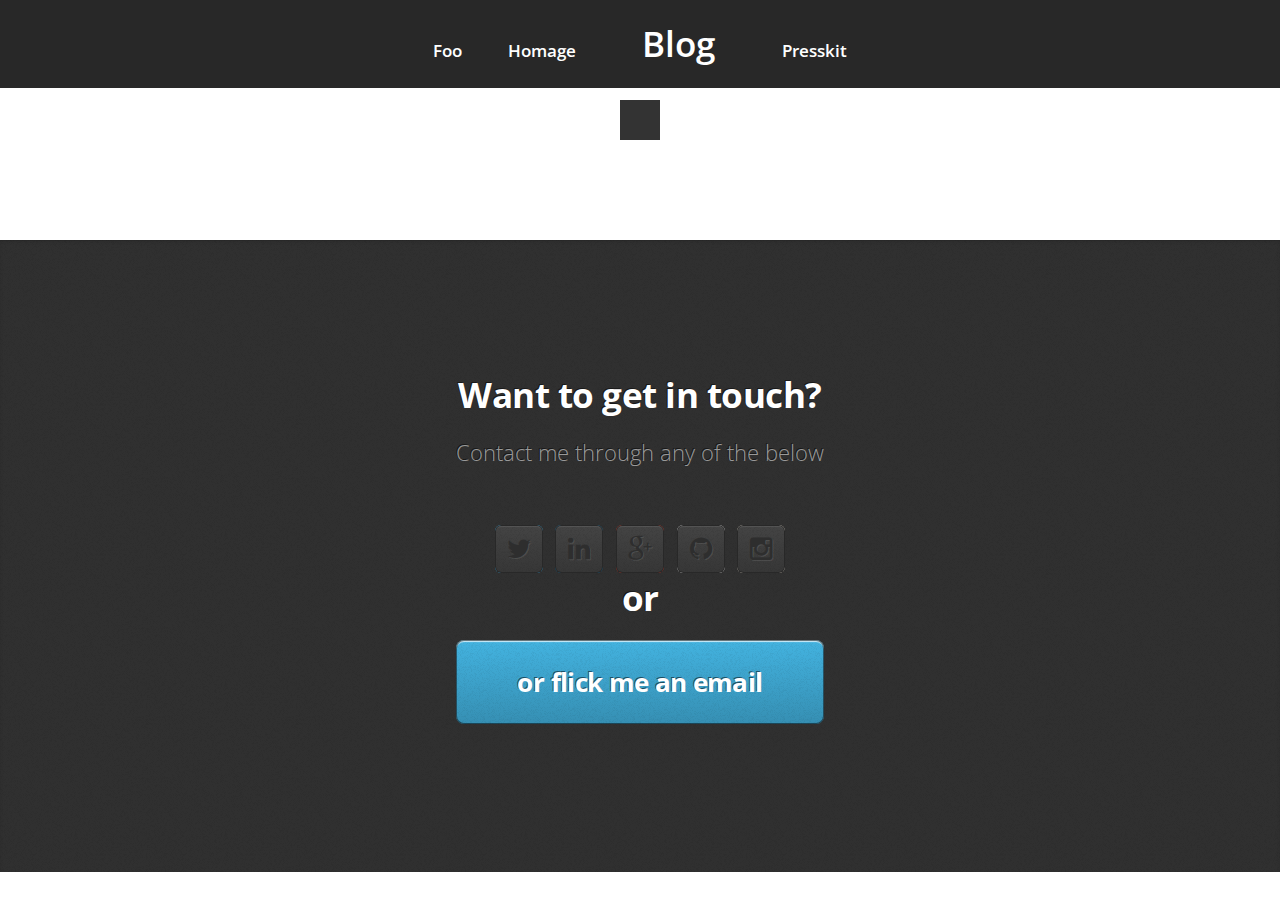
==== commit 42a22e32: "added presskit" ====
--- a/blog.html
+++ b/blog.html
@@ -27,6 +27,7 @@
                     <li><a href="index.html">Foo</a></li>
                     <li><a href="homage.html">Homage</a></li>
                     <li><a href="blog.html" class="featureLink">Blog</a></li>
+                    <li><a href="presskit.html">Presskit</a></li>
 				</ul>
 			</nav>
         <!-- Blog -->
@@ -64,19 +65,20 @@
 			<script src="assets/js/main.js"></script>
             <script type="text/javascript">
 				$.ajax({
-                    url: 'http://api.tumblr.com/v2/blog/foopod.tumblr.com/posts/text?api_key=4VpbewproebSpr77v3EeFoL2wLozFeSh8FxGQndHqtxIomD8pQ&limit=20',
+                    url: 'http://api.tumblr.com/v2/blog/foopod.tumblr.com/posts/text?api_key=4VpbewproebSpr77v3EeFoL2wLozFeSh8FxGQndHqtxIomD8pQ&limit=5',
                     method:'get',
                     dataType:'jsonp',
                     success: function(data){
                             var objectPosts = data.response.posts;
 //                            $('#firstBlogContainer').append('<article class="centreHorizontal 7u 12u(mobile)"><header><h2>' + objectPosts[0].title + '</h2><sup>' + objectPosts[0].date + '</sup><div>' + objectPosts[0].body + '</div></header></article>');
 //                            objectPosts.shift();
+                         $('#blogContainer').empty();
                             $.each(objectPosts, function(key, value){
-                                    var style = key%2+2;
-                                    var body = value.body.replace(/<img.*?>/g, '<span class="image fit">$&</span>');
-                                    $('#blogContainer').empty();
+                                    var style = key%2+1;
+                                    var body = value.body.replace(/<img.*?>/g, '<p><span class="image fit">$&</span></p>');
+//                                   
                                 $('#blogContainer').append(
-                                        '<div class="wrapper style'+style+'"><article class="centreHorizontal 7u 12u(mobile)"><header><h2>' + value.title + '</h2><sup>' + value.date + '</sup><div>' + body + '</div></header></article></div>'
+                                        '<div class="wrapper style'+style+'"><article class="centreHorizontal 5u 12u(mobile)"><header><h2>' + value.title + '</h2><sup>' + value.date + '</sup><div>' + body + '</div></header></article></div>'
                                     );
                             });
                     }
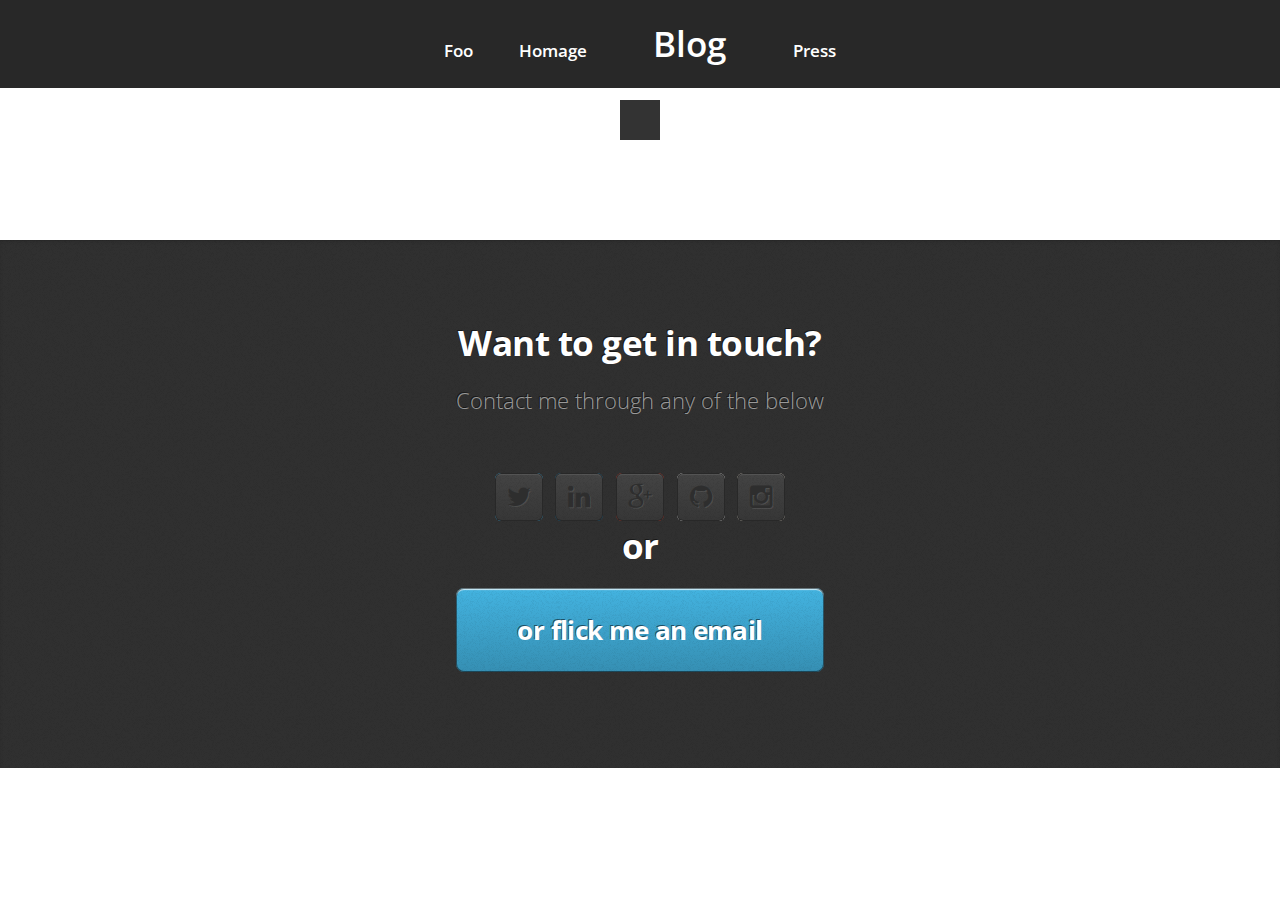
==== commit 8fd27783: "Fixed up homage page and other minor tweaks" ====
--- a/blog.html
+++ b/blog.html
@@ -27,7 +27,7 @@
                     <li><a href="index.html">Foo</a></li>
                     <li><a href="homage.html">Homage</a></li>
                     <li><a href="blog.html" class="featureLink">Blog</a></li>
-                    <li><a href="presskit.html">Presskit</a></li>
+                    <li><a href="presskit.html">Press</a></li>
 				</ul>
 			</nav>
         <!-- Blog -->
--- a/assets/css/main.css
+++ b/assets/css/main.css
@@ -432,11 +432,11 @@
 	@media screen and (min-width: 737px) {
 
 		.row > * {
-			padding: 25px 0 0 25px;
+			padding: 25px 25px 0 25px;
 		}
 
 		.row {
-			margin: -25px 0 -1px -25px;
+			margin: -25px -25px -1px -25px;
 		}
 
 		.row.uniform > * {
@@ -1832,7 +1832,7 @@
 		/* Wrappers */
 
 			.wrapper {
-				padding: 8em 0 8em 0;
+				padding: 5em 0 5em 0;
 				text-align: center;
 			}
 
@@ -1937,7 +1937,7 @@
 		/* Wrappers */
 
 			.wrapper {
-				padding: 8em 0 5em 0;
+				padding: 3em 0 5em 0;
 				text-align: center;
 			}
 
@@ -1965,7 +1965,7 @@
 
 	@media screen and (max-width: 736px) {
         #homage{
-            padding-top: 3em;
+            padding-top: 0em;
         }
         
 		/* Basic */
@@ -2082,7 +2082,7 @@
 		/* Wrappers */
 
 			.wrapper {
-				padding: 5em 15px 3em 15px;
+				padding: 3em 15px 3em 15px;
 				text-align: center;
 			}
 
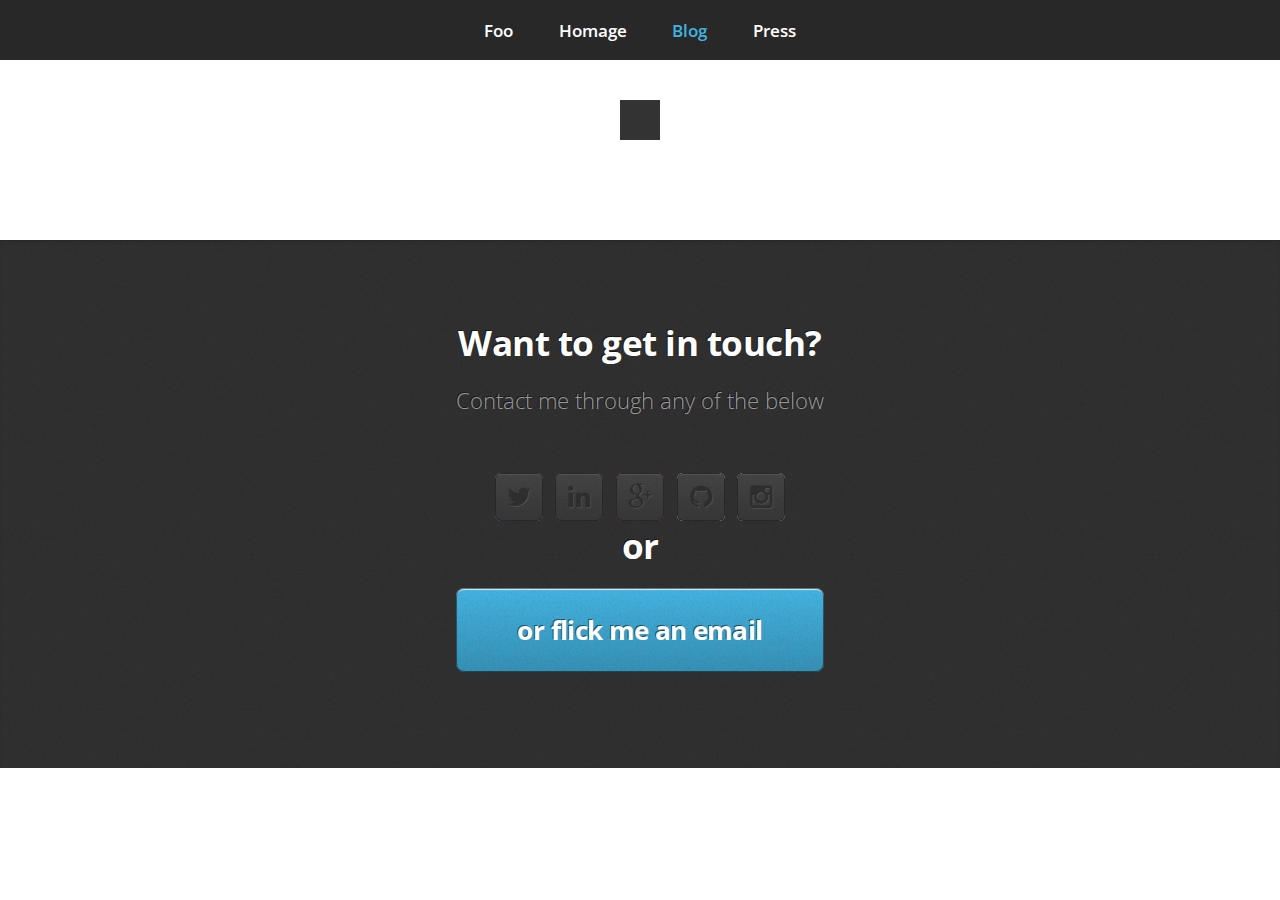
==== commit dd496e78: "Made navnar selection blue instead of large font and changed link to homage page" ====
--- a/blog.html
+++ b/blog.html
@@ -26,7 +26,7 @@
 				<ul class="container">
                     <li><a href="index.html">Foo</a></li>
                     <li><a href="homage.html">Homage</a></li>
-                    <li><a href="blog.html" class="featureLink">Blog</a></li>
+                    <li><a href="blog.html" class="navSelected">Blog</a></li>
                     <li><a href="presskit.html">Press</a></li>
 				</ul>
 			</nav>
@@ -78,7 +78,7 @@
                                     var body = value.body.replace(/<img.*?>/g, '<p><span class="image fit">$&</span></p>');
 //                                   
                                 $('#blogContainer').append(
-                                        '<div class="wrapper style'+style+'"><article class="centreHorizontal 5u 12u(mobile)"><header><h2>' + value.title + '</h2><sup>' + value.date + '</sup><div>' + body + '</div></header></article></div>'
+                                        '<div class="wrapper style'+style+'"><article class="centreHorizontal 5u 12u(mobile)"><header><h2 class="blogPostTitle">' + value.title + '</h2><sup>' + value.date + '</sup><div>' + body + '</div></header></article></div>'
                                     );
                             });
                     }
--- a/assets/css/main.css
+++ b/assets/css/main.css
@@ -1961,6 +1961,14 @@
 
 	}
 
+.blogPostTitle{
+    margin-top: 2em;
+}
+
+.navSelected{
+    color: #43B3E0 !important;
+}
+
 /* Mobile */
 
 	@media screen and (max-width: 736px) {
@@ -2129,6 +2137,8 @@
 .centreHorizontal{
         margin-left: auto;
         margin-right: auto;
+        float: none;
+        padding-bottom: 1em;
     }
 
 .tabbedIn{
@@ -2168,4 +2178,4 @@
     transform: perspective(120px) rotateX(-180deg) rotateY(-179.9deg);
     -webkit-transform: perspective(120px) rotateX(-180deg) rotateY(-179.9deg);
   }
-}+}
